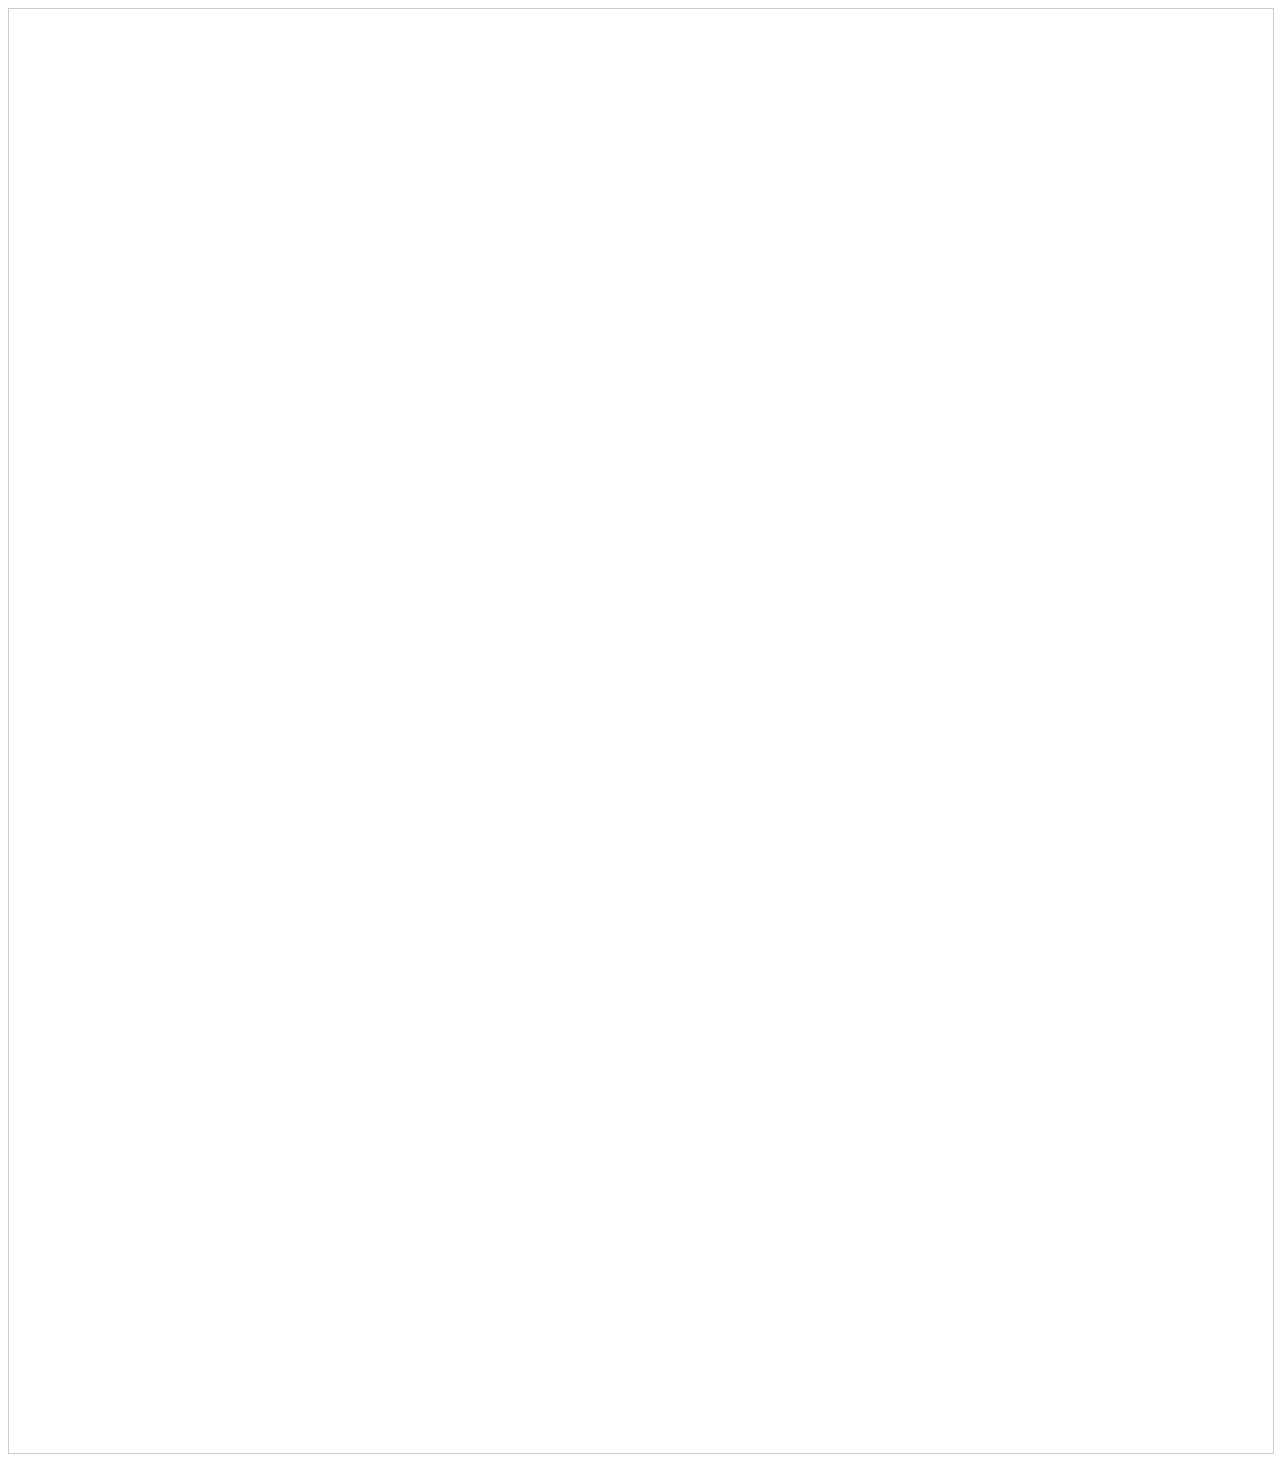
==== idea-form/index.html @ 7e6498bb "added idea submission form" ====
<!DOCTYPE html>
<html lang="en">
  <head>
    <meta charset="UTF-8" />
    <meta http-equiv="X-UA-Compatible" content="IE=edge" />
    <meta name="viewport" content="width=device-width, initial-scale=1.0" />
    <link rel="icon" href="assets/images/icon.png" />
    <title>Hack Bells</title>
  </head>
  <body>
    <script src="https://static.airtable.com/js/embed/embed_snippet_v1.js"></script>
    <iframe
      class="airtable-embed airtable-dynamic-height"
      src="https://airtable.com/embed/shr11RGZGj1bCQ6HY?backgroundColor=orange"
      frameborder="0"
      onmousewheel=""
      width="100%"
      height="1444"
      style="background: transparent; border: 1px solid #ccc"
    ></iframe>
  </body>
</html>
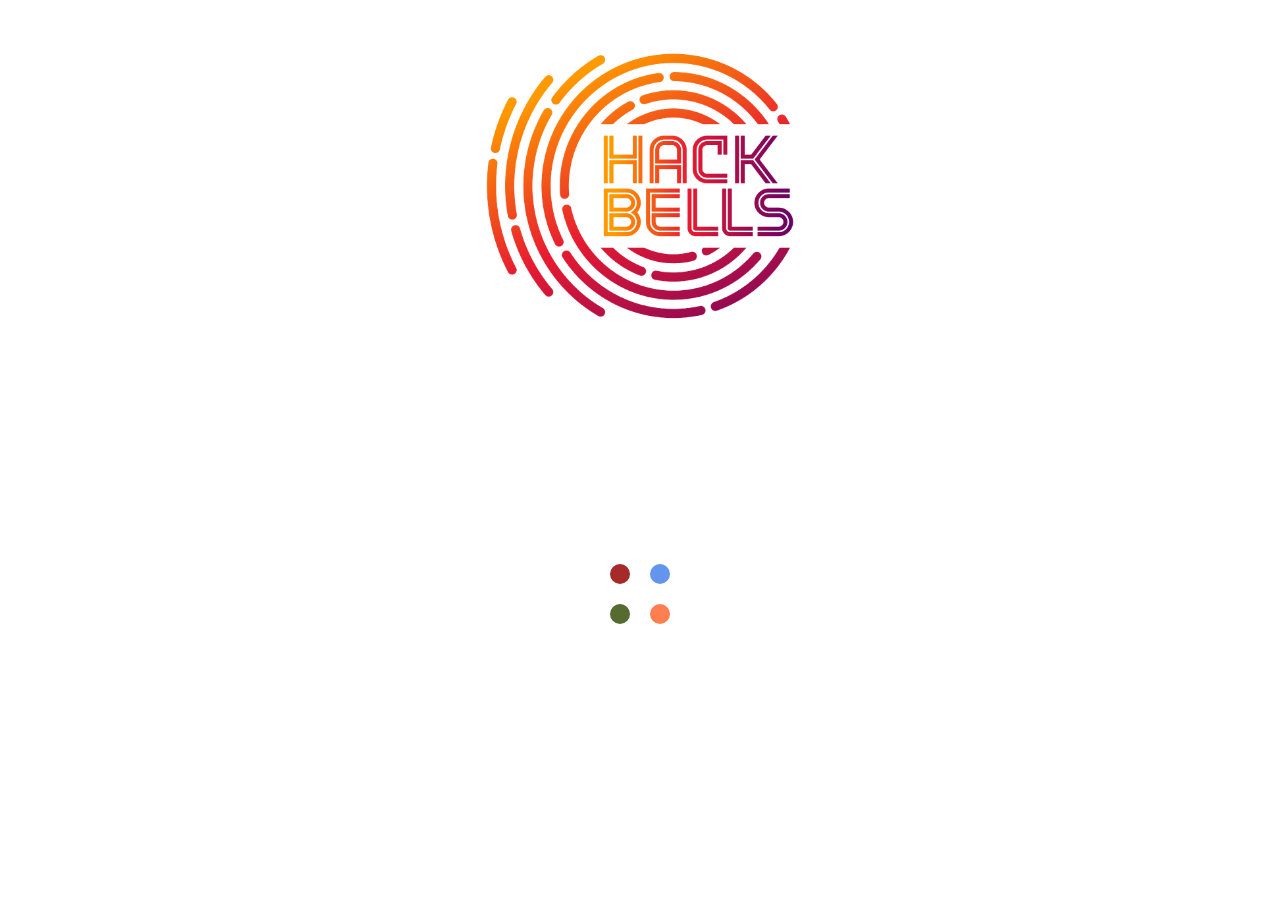
==== commit 11fc1f3e: "Idea form updated" ====
--- a/idea-form/index.html
+++ b/idea-form/index.html
@@ -4,19 +4,29 @@
     <meta charset="UTF-8" />
     <meta http-equiv="X-UA-Compatible" content="IE=edge" />
     <meta name="viewport" content="width=device-width, initial-scale=1.0" />
-    <link rel="icon" href="assets/images/icon.png" />
+    <link rel="icon" href="../assets/images/icon.png" />
+    <link rel="stylesheet" href="./load.css">
+    <meta http-equiv="refresh" content="3;url=https://airtable.com/shr11RGZGj1bCQ6HY" />
+    <style>
+      .center {
+  display: block;
+  margin:auto;
+  width: 50%;
+  height: 100%;
+}
+    </style>
     <title>Hack Bells</title>
   </head>
   <body>
-    <script src="https://static.airtable.com/js/embed/embed_snippet_v1.js"></script>
-    <iframe
-      class="airtable-embed airtable-dynamic-height"
-      src="https://airtable.com/embed/shr11RGZGj1bCQ6HY?backgroundColor=orange"
-      frameborder="0"
-      onmousewheel=""
-      width="100%"
-      height="1444"
-      style="background: transparent; border: 1px solid #ccc"
-    ></iframe>
+  <div style="width: 100%; height: 100%; text-align: center;" class="center">
+<img src="../assets/images/logo.png" class="center"  alt="">
+
+  </div>
+  <div class="container">
+    <div class="item"></div>
+    <div class="item"></div>
+    <div class="item"></div>
+    <div class="item"></div>
+  </div>
   </body>
 </html>
--- a/idea-form/load.css
+++ b/idea-form/load.css
@@ -0,0 +1,74 @@
+@keyframes anima1 {
+    0%   { top: 0;                 left: 0;                 }
+    25%  { top: 0;                 left: calc(100% - 20px); }
+    50%  { top: calc(100% - 20px); left: calc(100% - 20px); }
+    75%  { top: calc(100% - 20px); left: 0;                 }
+    100% { top: 0;                 left: 0;                 }
+  }
+  @keyframes anima2 {
+    0%   { top: 0;                 left: calc(100% - 20px); }
+    25%  { top: calc(100% - 20px); left: calc(100% - 20px); }
+    50%  { top: calc(100% - 20px); left: 0;                 }
+    75%  { top: 0;                 left: 0;                 }
+    100% { top: 0;                 left: calc(100% - 20px); }
+  }
+  @keyframes anima3 {
+    0%   { top: calc(100% - 20px); left: calc(100% - 20px); }
+    25%  { top: calc(100% - 20px); left: 0;                 }
+    50%  { top: 0;                 left: 0;                 }
+    75%  { top: 0;                 left: calc(100% - 20px); }
+    100% { top: calc(100% - 20px); left: calc(100% - 20px); }
+  }
+  @keyframes anima4 {
+    0%   { top: calc(100% - 20px); left: 0;                 }
+    25%  { top: 0;                 left: 0;                 }
+    50%  { top: 0;                 left: calc(100% - 20px); }
+    75%  { top: calc(100% - 20px); left: calc(100% - 20px); }
+    100% { top: calc(100% - 20px); left: 0;                 }
+  }
+  
+  .container {
+    height: 60px;
+    width: 60px;
+    margin: 200px auto;
+    position: relative;
+  }
+  .item {
+    position: absolute;
+    border-radius: 50%;
+    height: 20px;
+    width: 20px;
+  }
+  .item:nth-child(1) {
+    background-color: brown;
+    top: 0;
+    left: 0;
+    animation: anima1 2s ease infinite; 
+  }
+  .item:nth-child(2) {
+    background-color: cornflowerblue;
+    top: 0;
+    right: 0;
+    animation: anima2 2s ease infinite;
+  }
+  .item:nth-child(3) {
+    background-color: darkolivegreen;
+    bottom: 0;
+    left: 0;
+    animation: anima3 2s ease infinite;
+  }
+  .item:nth-child(4) {
+    background-color: coral;
+    bottom: 0;
+    right: 0;
+    animation: anima4 2s ease infinite;
+  }
+  @media screen and (max-width: 600px) {
+    .center {
+        display: block;
+        margin:auto;
+        padding-top: 30%;
+        width: 50%;
+        height: 100%;
+      }
+  }